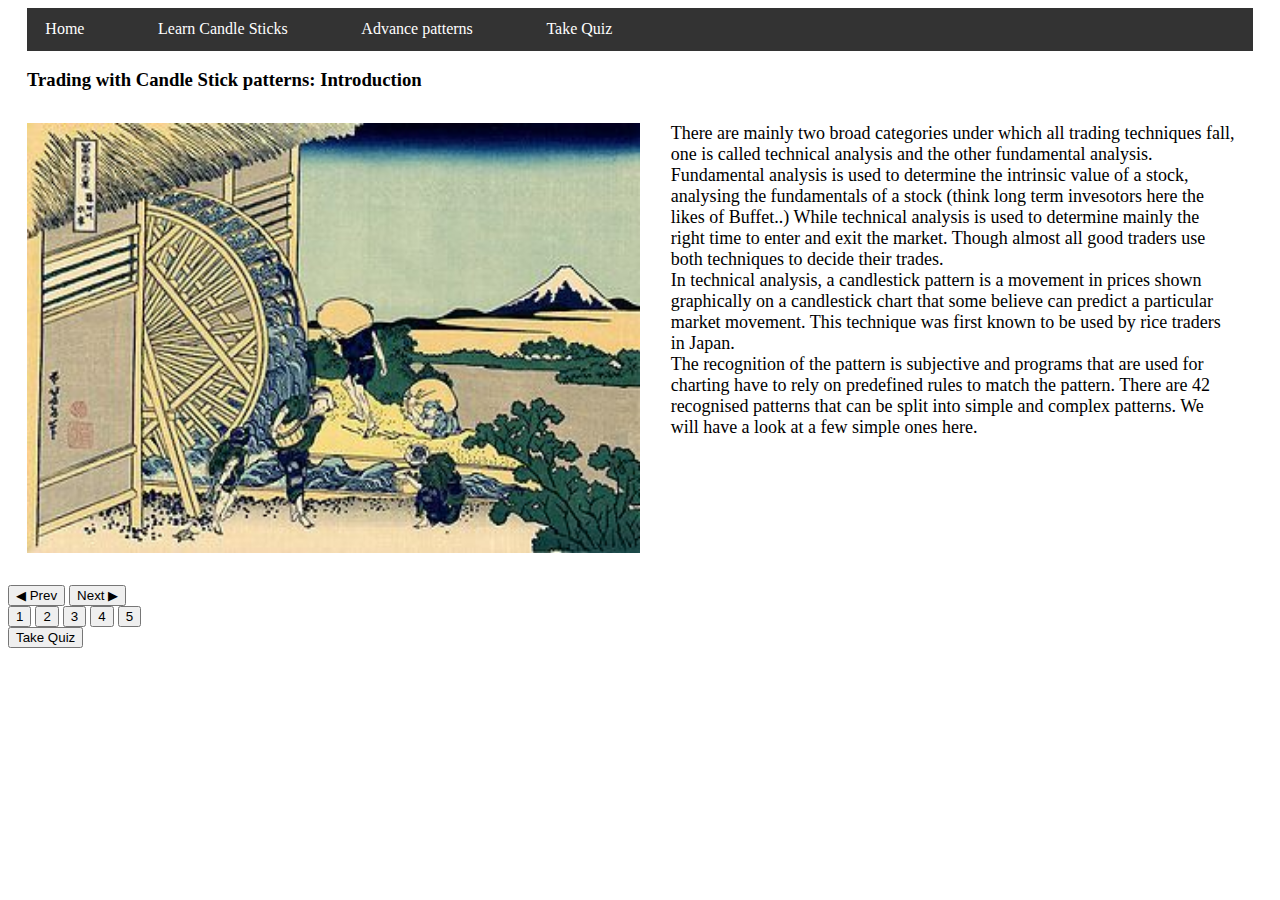
==== learn.html @ d3ffa130 "First release version of website" ====
<!DOCTYPE html>

<html lang="en">
    <head>
        <title>
            Learn-CandleSticks
        </title>
        <link rel="stylesheet" href="https://stackpath.bootstrapcdn.com/bootstrap/4.5.0/css/bootstrap.min.css" integrity="sha384-9aIt2nRpC12Uk9gS9baDl411NQApFmC26EwAOH8WgZl5MYYxFfc+NcPb1dKGj7Sk" crossorigin="anonymous">
        <link rel="stylesheet" href="css\learn.css">
    </head>
    <body>
        <ul style="margin:0 1.5% 0">
            <li style="padding-left:1.5%;"><a href="index.html">Home</a></li>
            <li><a href="learn.html">Learn Candle Sticks</a></li>
            <li><a href="other.html">Advance patterns</a></li>
            <li><a href="quiz.html">Take Quiz</a></li>
        </ul>


        <div class="heading" style="margin:0.75% 1.5% 0">
          <h3>Trading with Candle Stick patterns: Introduction</h3>
        </div>

        <div class="slides-container">
            <div class="mySlides">
                <img src="img\rice_brokers.jpg" alt="Candle Stick Introduction">
                <div class="text-div">
                    <p>
                    There are mainly two broad categories under which all trading techniques fall, one is called technical analysis and the
                    other fundamental analysis. Fundamental analysis is used to determine the intrinsic value of a stock, analysing the fundamentals of a stock
                    (think long term invesotors here the likes of Buffet..)
                    While technical analysis is used to determine mainly the right time to enter and exit the market. Though almost all good traders use both
                    techniques to decide their trades.<br>
                    In technical analysis, a candlestick pattern is a movement in prices shown graphically
                    on a candlestick chart that some believe can predict a particular market movement. This technique was first known to be used
                    by rice traders in Japan.<br>
                    The recognition of the pattern is subjective and programs that are used for charting have to rely on predefined rules
                    to match the pattern. There are 42 recognised patterns that can be split into simple and complex patterns. We will have a look
                    at a few simple ones here.
                    </p>
                </div>
            </div>
            <div class="mySlides">
                <img src="img\candle_layout.png" alt="Candle Stick anatomy">
                <div class="text-div">
                    <p>
                        From the diagram you can probably guess why the name "candlestick".
                        This is the layout of a candle stick. Four points are used to construct any candlestick namely,
                        open (price at which the stock opened), close (final price at closing of day), high (highest price the stock reached)
                        and low (lowest price the stock touched). There are 4 parts, the upper shadow, real body and the lower shadow.<br>
                        Upper shadow is the distance between high and open while lower shadow is the distance between low and close.
                    </p>
                    <p>
                        Next up we will see, how the value of the four points relative to each other give us the two primary categories of sticks.
                    </p>
                </div>
            </div>
             <div class="mySlides">
                <img src="img\Candlestick_basic.png" alt="Two types of Candle Sticks">
                <div class="text-div">
                    <p>
                        There may be multiple "patterns" formed by candlesticks but they in themselves are only of two types primarily.
                        A bullish candlestick or a bearish one. A bullish stick denotes the trend for the particular stock was positive
                        and the selling was dominant. On the other hand a bearish sticks shows that the trend is negative, i.e there are
                        more sellers of the stock than buyers. A bullish stick is genrally depicted by a green color body and a bearish ones
                        by red body. A marubozu is the simplest candlestick patten formed when the open and high/low point and the close and
                        high/low point are almost same (basically a stick with negligible shadows).
                    </p>
                    <p>
                      Perhaps at this time it's also important to know that we can have candlesticks of any time duration from daily charts
                      to even one minute charts. Next we will look into some actual patterns formed by candlesticks.
                    </p>
                </div>
            </div>
            <div class="mySlides">
                <img src="img\marubozu.png" alt="marubozu patterns">
                <div class="text-div"><p>
                    Shown in the diagram here are two different patterns, a 'bullish marubozu' emerges in the left side image and a 'bearish marubozu'
                    seems to be formed in the right side image. But what exactly can we infer from these patterns? <br>
                    From what our understanding have been of candlesticks, we know that the four points of the stick namely open, high, close and low
                    provided us valuable insights about how the market behaved.<br>
                    Now if we consider the patter of marubozu again and notice that here the open and low are almost the same and close and high are
                    also equal (for bullish marubozu, for bearish it is opposite, i.e open same as high and close same as low). That means throught the
                    duration of day (supposing it's a daily chart, we are looking at) the stock was bought heavily and surely at the close of day
                    there was high buying trend and hence it closed at it's highest point.<br><br>
                    Now think, what insight does this give to us? Next morning when the market reopens, what would be market trend?
                </p></div>
            </div>
            <div class="mySlides">
                <img src="img\bullishMarubozu.png" alt="bullish marubozu">
                <div class="text-div"><p>
                    Well, the answer to question asked in previous slide is that the trend will continue, think again if there was so much buying going on
                    throughout the day that the stick kept on increasing it's length and closed at it's high, it's a good chance that buyers are still not
                    satitated enough and the buying is likely to continue (these cases happen when there is a very good news about some stock in the market
                    let's say recently "Facebook" decided to purchase a part of "Reliance Jio", definetely this news led to a buying surge of the reliance stock.)<br>
                    Similarly, a bearish marubuzo signifies a downward trend or the sellers market.<br><br>
                    Fun Fact: Marubozu is a japanese term which means a bald or shaved head!
                </p></div>
            </div>
        </div>

        <div class="buttons-container">
            <div>
                <button class="buttons-top" onclick="plusDivs(-1)"><span>&#x25c0;&#xfe0e; Prev</span></button>
                <button class="buttons-top" onclick="plusDivs(1)"><span>Next &#x25b6;&#xfe0e;</span></button>
            </div>
            <button class="buttons-top dem" onclick="currentDiv(1)">1</button>
            <button class="buttons-top dem" onclick="currentDiv(2)">2</button>
            <button class="buttons-top dem" onclick="currentDiv(3)">3</button>
            <button class="buttons-top dem" onclick="currentDiv(4)">4</button>
            <button class="buttons-top dem" onclick="currentDiv(5)">5</button>
            <div id="submitQuiz">
                <button type="button" class="btn btn-info" onclick="reset('quiz')">Take Quiz</button>
            </div>
        </div>
        <script src="js\learn.js"></script>
    </body>
</html>
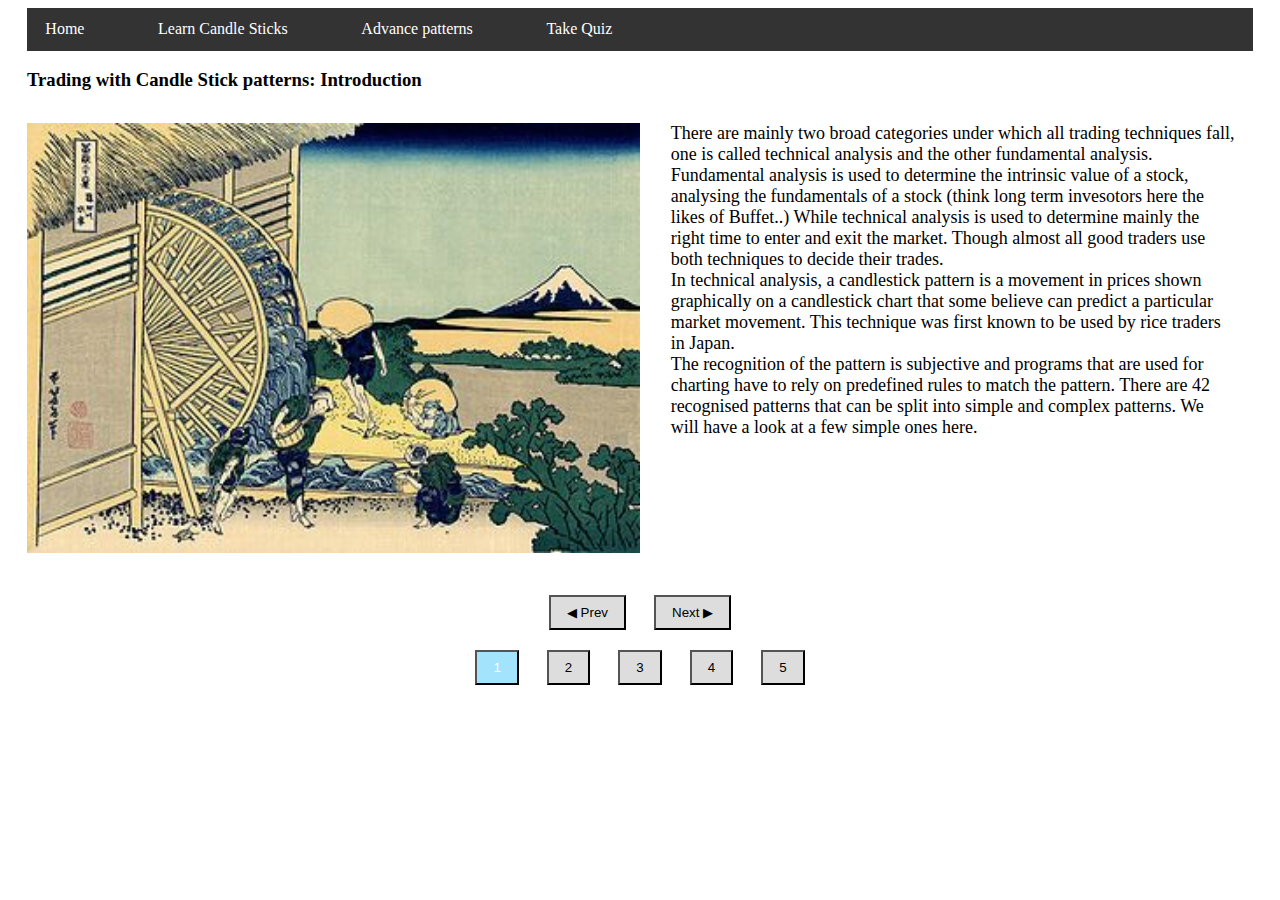
==== commit 89a98317: "Minor ordering changes to test css" ====
--- a/learn.html
+++ b/learn.html
@@ -2,11 +2,11 @@
 
 <html lang="en">
     <head>
+        <link rel="stylesheet" href="https://stackpath.bootstrapcdn.com/bootstrap/4.5.0/css/bootstrap.min.css" integrity="sha384-9aIt2nRpC12Uk9gS9baDl411NQApFmC26EwAOH8WgZl5MYYxFfc+NcPb1dKGj7Sk" crossorigin="anonymous">
+        <link rel="stylesheet" type="text/css" href="learn.css">
         <title>
             Learn-CandleSticks
         </title>
-        <link rel="stylesheet" href="https://stackpath.bootstrapcdn.com/bootstrap/4.5.0/css/bootstrap.min.css" integrity="sha384-9aIt2nRpC12Uk9gS9baDl411NQApFmC26EwAOH8WgZl5MYYxFfc+NcPb1dKGj7Sk" crossorigin="anonymous">
-        <link rel="stylesheet" href="css\learn.css">
     </head>
     <body>
         <ul style="margin:0 1.5% 0">
--- a/learn.css
+++ b/learn.css
@@ -0,0 +1,103 @@
+ul
+{
+    list-style-type: none;
+    margin: 0;
+    padding: 0;
+    overflow: hidden;
+    background-color: #333333;
+}
+li
+{
+    float: left;
+    padding: 1% 3% 1% 3%;
+}
+li a
+{
+    display: inline-block;
+    color: white;
+    text-align: center;
+    white-space: nowrap;
+    text-decoration: none !important;
+}
+li a:hover
+{
+    color: #ddd;
+}
+
+.mySlides
+{
+    float:left;
+}
+.slides-container
+{
+    width: auto;
+    height: 450px;
+    padding: 1% 1.5% 1% 1.5%;
+}
+img
+{
+    float: left;
+    width: 50%;
+    height: 430px;
+    margin: 0 2.5% 0 0;
+}
+p
+{
+    margin: 0 1.5% 0 0;
+    font: Verdana;
+    font-size: large;
+}
+.buttons-container
+{
+    display: block;
+    text-align: center;
+    position: relative;
+}
+.buttons-top
+{
+    padding: 8px 16px;
+    margin: 10px 12px;
+    color: #000;
+    background-color: #ddd;
+}
+.dot-selected_quiz
+{
+    color: #fff;
+    background-color: #2f4f4f;
+}
+.dot-current_quiz
+{
+    color: #fff;
+    background-color: #006400;
+}
+.dot-current_learn
+{
+    color: #fff;
+    background-color: #a3e3fb;
+}
+.dot-selected_learn
+{
+    color: #fff;
+    background-color: #5bc0de;
+}
+.buttons-top:hover
+{
+    background-color: #bbb;
+}
+.buttons-top:focus
+{
+    outline: none;
+}
+#submitQuiz
+{
+    position: absolute;
+    right: 15%;
+    bottom: 10px;
+    display: none;
+    outline: none;
+}
+input[type="button"]:focus
+{
+    outline: none;
+    background-color: #2f4f4f;
+}
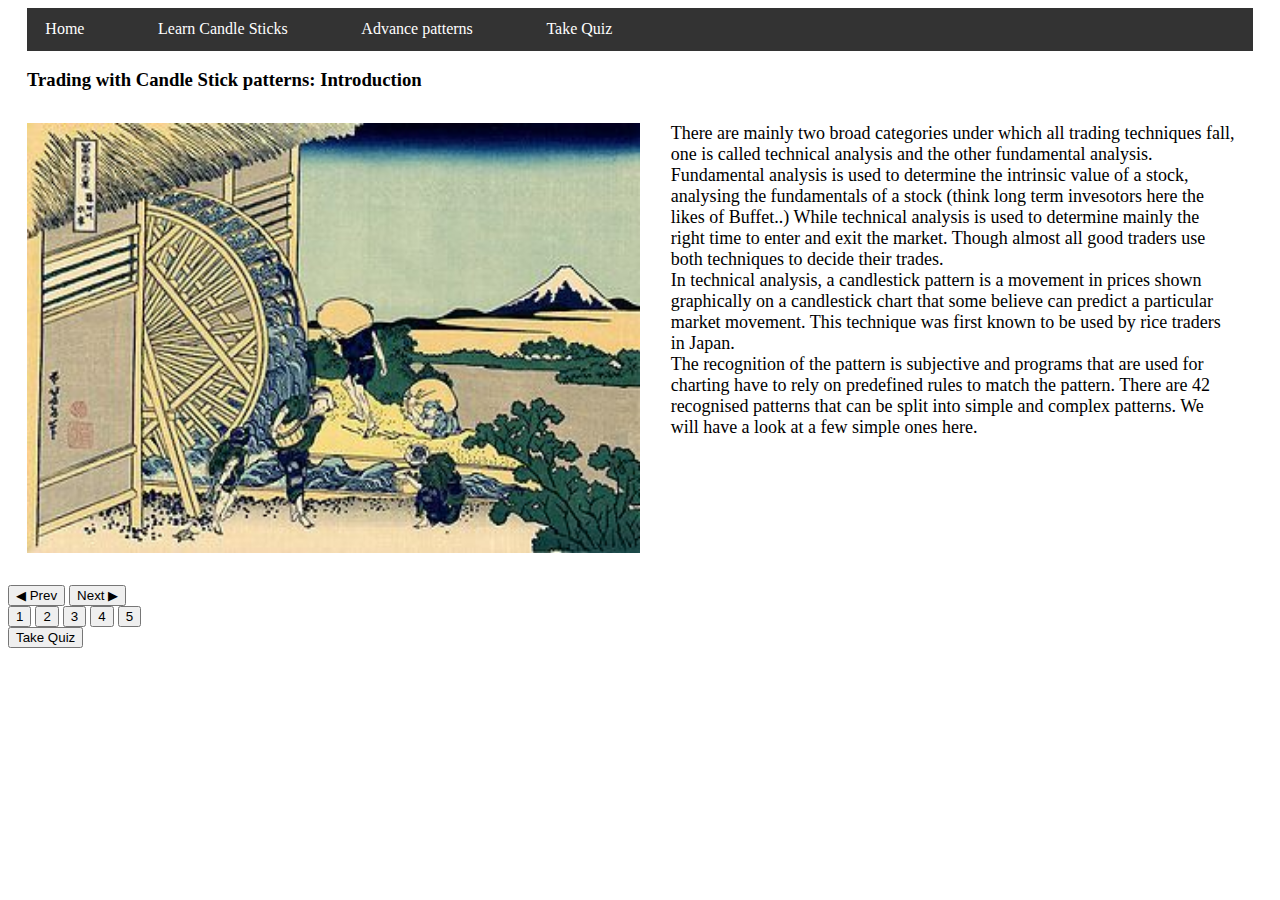
==== commit 1f0816a1: "Minor ordering changes to test css" ====
--- a/learn.html
+++ b/learn.html
@@ -2,11 +2,11 @@
 
 <html lang="en">
     <head>
-        <link rel="stylesheet" href="https://stackpath.bootstrapcdn.com/bootstrap/4.5.0/css/bootstrap.min.css" integrity="sha384-9aIt2nRpC12Uk9gS9baDl411NQApFmC26EwAOH8WgZl5MYYxFfc+NcPb1dKGj7Sk" crossorigin="anonymous">
-        <link rel="stylesheet" type="text/css" href="learn.css">
         <title>
             Learn-CandleSticks
         </title>
+        <link rel="stylesheet" href="https://stackpath.bootstrapcdn.com/bootstrap/4.5.0/css/bootstrap.min.css" integrity="sha384-9aIt2nRpC12Uk9gS9baDl411NQApFmC26EwAOH8WgZl5MYYxFfc+NcPb1dKGj7Sk" crossorigin="anonymous">
+        <link rel="stylesheet" href="css\learn.css">
     </head>
     <body>
         <ul style="margin:0 1.5% 0">
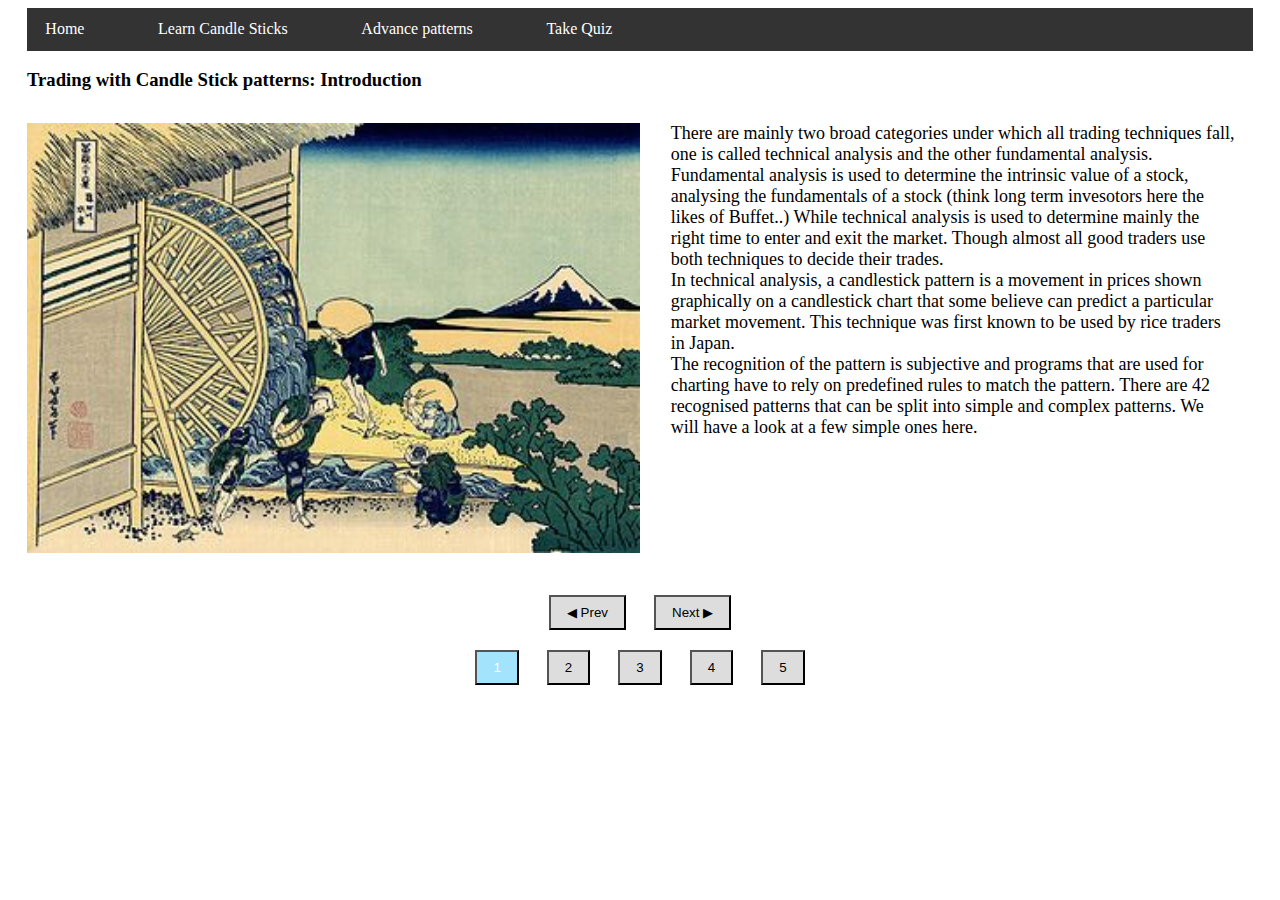
==== commit bff47261: "Minor ordering changes to test css" ====
--- a/learn.html
+++ b/learn.html
@@ -2,11 +2,11 @@
 
 <html lang="en">
     <head>
+        <link rel="stylesheet" href="https://stackpath.bootstrapcdn.com/bootstrap/4.5.0/css/bootstrap.min.css" integrity="sha384-9aIt2nRpC12Uk9gS9baDl411NQApFmC26EwAOH8WgZl5MYYxFfc+NcPb1dKGj7Sk" crossorigin="anonymous">
+        <link rel="stylesheet" href="learn.css">
         <title>
             Learn-CandleSticks
         </title>
-        <link rel="stylesheet" href="https://stackpath.bootstrapcdn.com/bootstrap/4.5.0/css/bootstrap.min.css" integrity="sha384-9aIt2nRpC12Uk9gS9baDl411NQApFmC26EwAOH8WgZl5MYYxFfc+NcPb1dKGj7Sk" crossorigin="anonymous">
-        <link rel="stylesheet" href="css\learn.css">
     </head>
     <body>
         <ul style="margin:0 1.5% 0">
--- a/learn.css
+++ b/learn.css
@@ -0,0 +1,79 @@
+@import "navBar.css";
+
+.mySlides
+{
+    float:left;
+}
+.slides-container
+{
+    width: auto;
+    height: 450px;
+    padding: 1% 1.5% 1% 1.5%;
+}
+img
+{
+    float: left;
+    width: 50%;
+    height: 430px;
+    margin: 0 2.5% 0 0;
+}
+p
+{
+    margin: 0 1.5% 0 0;
+    font: Verdana;
+    font-size: large;
+}
+.buttons-container
+{
+    display: block;
+    text-align: center;
+    position: relative;
+}
+.buttons-top
+{
+    padding: 8px 16px;
+    margin: 10px 12px;
+    color: #000;
+    background-color: #ddd;
+}
+.dot-selected_quiz
+{
+    color: #fff;
+    background-color: #2f4f4f;
+}
+.dot-current_quiz
+{
+    color: #fff;
+    background-color: #006400;
+}
+.dot-current_learn
+{
+    color: #fff;
+    background-color: #a3e3fb;
+}
+.dot-selected_learn
+{
+    color: #fff;
+    background-color: #5bc0de;
+}
+.buttons-top:hover
+{
+    background-color: #bbb;
+}
+.buttons-top:focus
+{
+    outline: none;
+}
+#submitQuiz
+{
+    position: absolute;
+    right: 15%;
+    bottom: 10px;
+    display: none;
+    outline: none;
+}
+input[type="button"]:focus
+{
+    outline: none;
+    background-color: #2f4f4f;
+}
